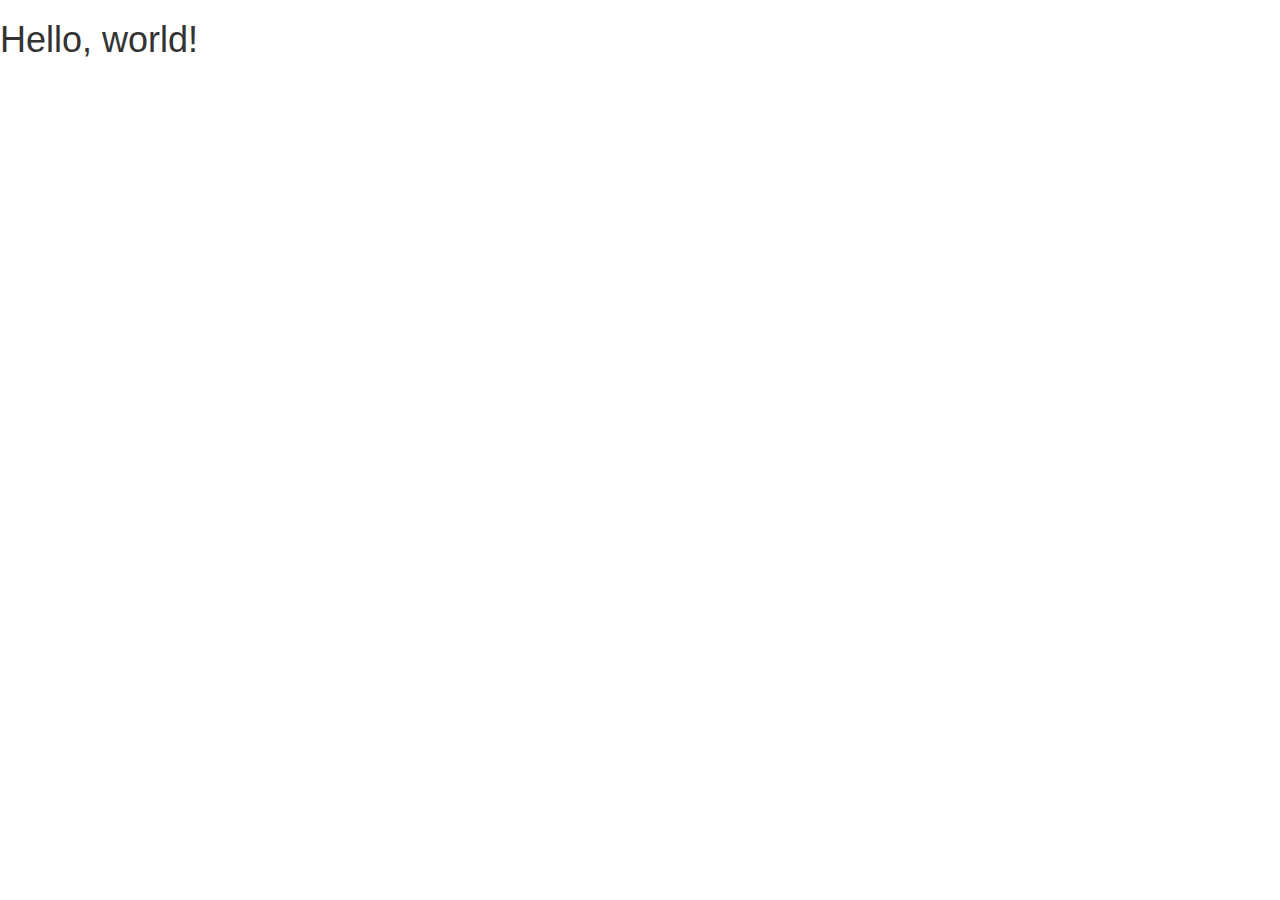
==== index.html @ 5303f414 "start bootstrap project" ====
<!DOCTYPE html>
<html lang="en">
  <head>
    <meta charset="utf-8">
    <meta http-equiv="X-UA-Compatible" content="IE=edge">
    <meta name="viewport" content="width=device-width, initial-scale=1">
    <!-- The above 3 meta tags *must* come first in the head; any other head content must come *after* these tags -->
    <title>Bootstrap 101 Template</title>

    <!-- Bootstrap -->
    <link href="css/bootstrap.min.css" rel="stylesheet">

    <!-- HTML5 shim and Respond.js for IE8 support of HTML5 elements and media queries -->
    <!-- WARNING: Respond.js doesn't work if you view the page via file:// -->
    <!--[if lt IE 9]>
      <script src="https://oss.maxcdn.com/html5shiv/3.7.3/html5shiv.min.js"></script>
      <script src="https://oss.maxcdn.com/respond/1.4.2/respond.min.js"></script>
    <![endif]-->
  </head>
  <body>
    <h1>Hello, world!</h1>

    <!-- jQuery (necessary for Bootstrap's JavaScript plugins) -->
    <script src="https://ajax.googleapis.com/ajax/libs/jquery/1.12.4/jquery.min.js"></script>
    <!-- Include all compiled plugins (below), or include individual files as needed -->
    <script src="js/bootstrap.min.js"></script>
  </body>
</html>
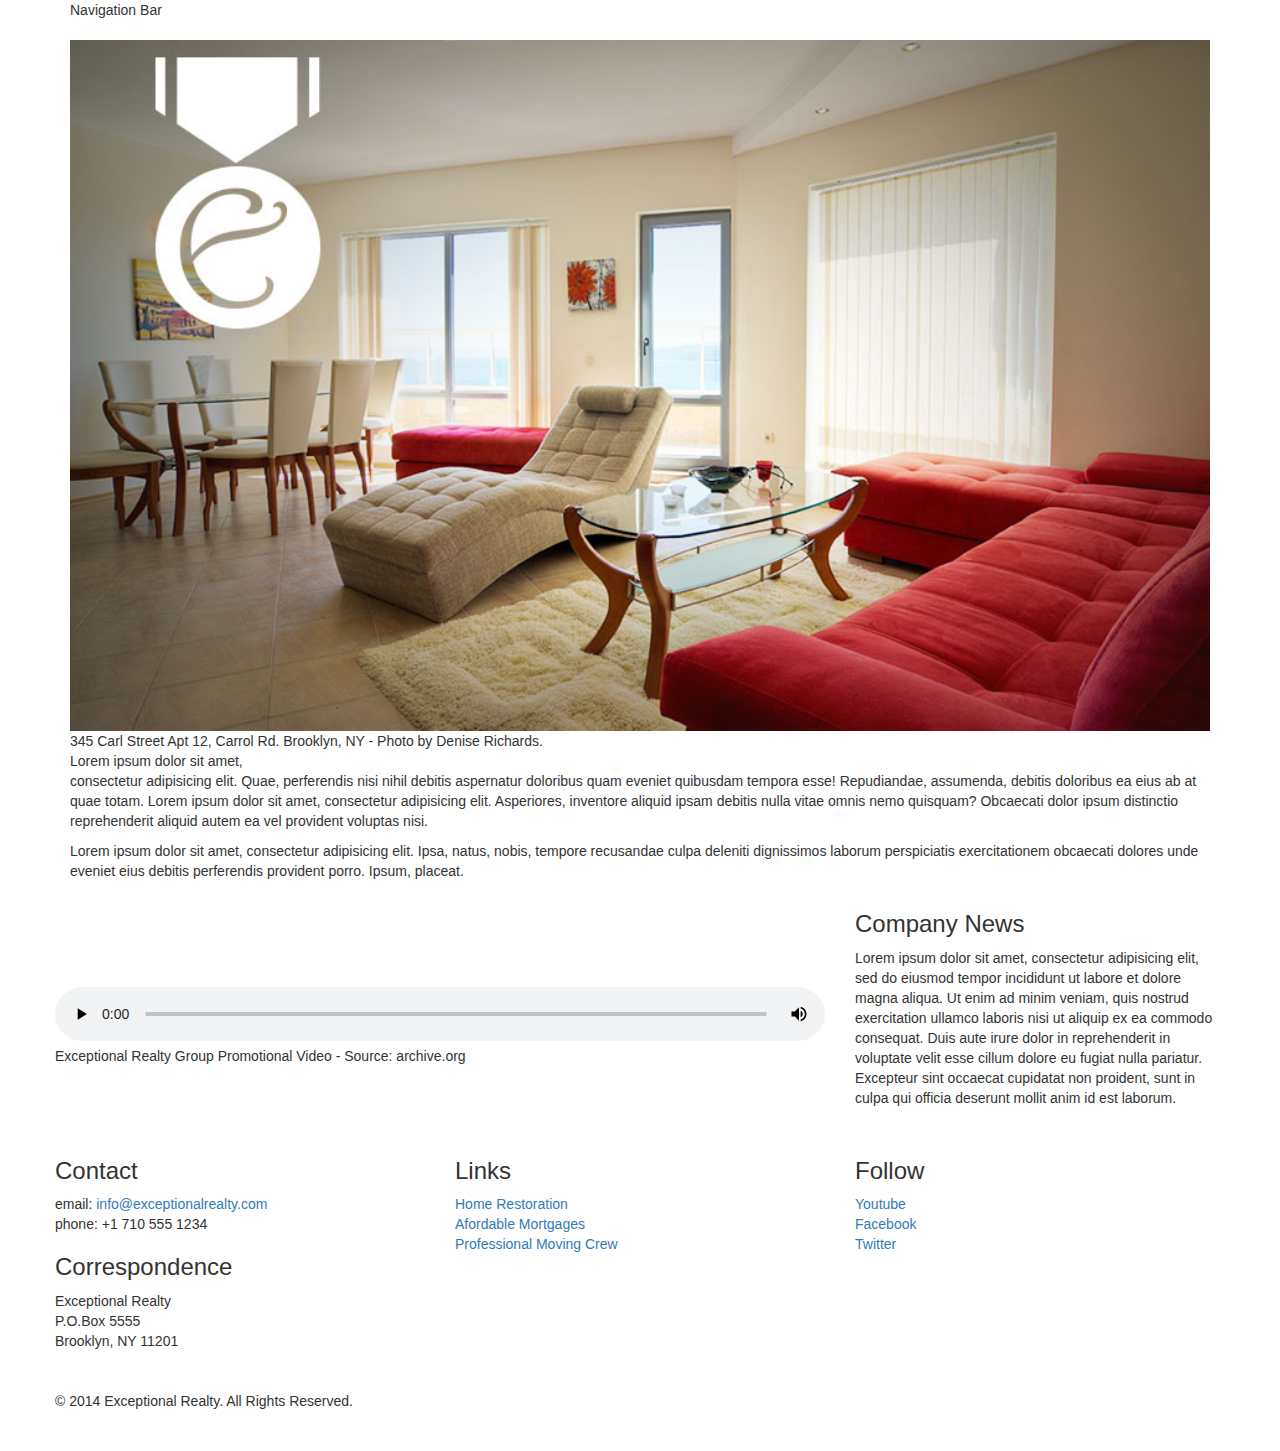
==== commit 7c071e09: "finish layout" ====
--- a/index.html
+++ b/index.html
@@ -5,20 +5,105 @@
     <meta http-equiv="X-UA-Compatible" content="IE=edge">
     <meta name="viewport" content="width=device-width, initial-scale=1">
     <!-- The above 3 meta tags *must* come first in the head; any other head content must come *after* these tags -->
-    <title>Bootstrap 101 Template</title>
+    <title>Exceptional Realty Group - Luxury Homes - About</title>
 
     <!-- Bootstrap -->
     <link href="css/bootstrap.min.css" rel="stylesheet">
 
+    <!-- Custom Syle -->
+    <link rel="stylesheet" href="css/style.css">
+
     <!-- HTML5 shim and Respond.js for IE8 support of HTML5 elements and media queries -->
     <!-- WARNING: Respond.js doesn't work if you view the page via file:// -->
-    <!--[if lt IE 9]>
+    <!--[if lt IE 9]> 
       <script src="https://oss.maxcdn.com/html5shiv/3.7.3/html5shiv.min.js"></script>
       <script src="https://oss.maxcdn.com/respond/1.4.2/respond.min.js"></script>
     <![endif]-->
   </head>
   <body>
-    <h1>Hello, world!</h1>
+    <div class="container">
+
+      <div class="row">
+        <div class="col-sm-12">
+          Navigation Bar
+        </div>
+      </div>
+
+      <div class="row">
+        <div class="col-sm-12">
+          <figure>
+          <img src="images/intro-pic.jpg" alt="A beautiful living room." title="Welcome to Exceptional Realty Group">
+          <figcaption>345 Carl Street Apt 12, Carrol Rd. Brooklyn, NY - Photo by Denise Richards.</figcaption>
+        </figure>
+
+        <p>Lorem ipsum dolor sit amet,<br> consectetur adipisicing elit. Quae, perferendis nisi nihil debitis aspernatur doloribus quam eveniet quibusdam tempora esse! Repudiandae, assumenda, debitis doloribus ea eius ab at quae totam. Lorem ipsum dolor sit amet, consectetur adipisicing elit. Asperiores, inventore aliquid ipsam debitis nulla vitae omnis nemo quisquam? Obcaecati dolor ipsum distinctio reprehenderit aliquid autem ea vel provident voluptas nisi.</p>
+        <p>Lorem ipsum dolor sit amet, consectetur adipisicing elit. Ipsa, natus, nobis, tempore recusandae culpa deleniti dignissimos laborum perspiciatis exercitationem obcaecati dolores unde eveniet eius debitis perferendis provident porro. Ipsum, placeat.</p>
+      </div>
+
+      <div class="row">
+        <div class="col-sm-8">
+          <figure>
+          <video controls>
+            <source src="videos/real-estate.mp4" type="video/mp4"> 
+            <source src="videos/real-estate.ogv" type="video/ogg">
+            Your browser does not support HTML5 video. <a href="http://browsehappy.com" target="_blank">Please upgrade your browser</a>.
+          </video>
+          <figcaption>Exceptional Realty Group Promotional Video - Source: archive.org</figcaption>
+        </figure>
+        </div>
+
+        <div class="col-sm-4">
+          <h3>Company News</h3>
+        <p>Lorem ipsum dolor sit amet, consectetur adipisicing elit, sed do eiusmod
+        tempor incididunt ut labore et dolore magna aliqua. Ut enim ad minim veniam,
+        quis nostrud exercitation ullamco laboris nisi ut aliquip ex ea commodo
+        consequat. Duis aute irure dolor in reprehenderit in voluptate velit esse
+        cillum dolore eu fugiat nulla pariatur. Excepteur sint occaecat cupidatat non
+        proident, sunt in culpa qui officia deserunt mollit anim id est laborum.
+         </div>
+      </div>
+
+      <div class="row">
+        <div class="col-sm-4">
+          <h3>Contact</h3>
+          <p>
+            email: <a href="mailto:info@exceptionalrealty.com">info@exceptionalrealty.com</a><br>
+            phone: +1 710 555 1234
+          </p>
+          <h3>Correspondence</h3>
+          <address>
+            Exceptional Realty<br>
+            P.O.Box 5555<br>
+            Brooklyn, NY 11201
+          </address>
+        </div>
+
+        <div class="col-sm-4">
+          <h3>Links</h3>
+          <p>
+            <a href="#" target="_blank">Home Restoration</a><br>
+            <a href="#" target="_blank">Afordable Mortgages</a><br>
+            <a href="#" target="_blank">Professional Moving Crew</a>
+          </p>
+        </div>
+
+        <div class="col-sm-4">
+          <h3>Follow</h3>
+          <p>
+            <a href="#" target="_blank">Youtube</a><br>
+            <a href="#" target="_blank">Facebook</a><br>
+            <a href="#" target="_blank">Twitter</a>
+          </p>
+        </div>
+      </div>
+      
+      <div class="row">
+        <div class="col-sm-12">
+          &copy; 2014 Exceptional Realty. All Rights Reserved.
+        </div>
+      </div>
+
+    </div> <!-- .container -->
 
     <!-- jQuery (necessary for Bootstrap's JavaScript plugins) -->
     <script src="https://ajax.googleapis.com/ajax/libs/jquery/1.12.4/jquery.min.js"></script>
--- a/css/style.css
+++ b/css/style.css
@@ -0,0 +1,12 @@
+/*////// MEDIA //////*/
+
+img, video, audio, iframe, table, form {
+	width: 100%; /* IE */
+	max-width: 100%; /* FF, Safari, Chrome */
+}
+
+/*////// LAYOUT STYLES //////*/
+
+.row {
+	margin-bottom: 20px;
+}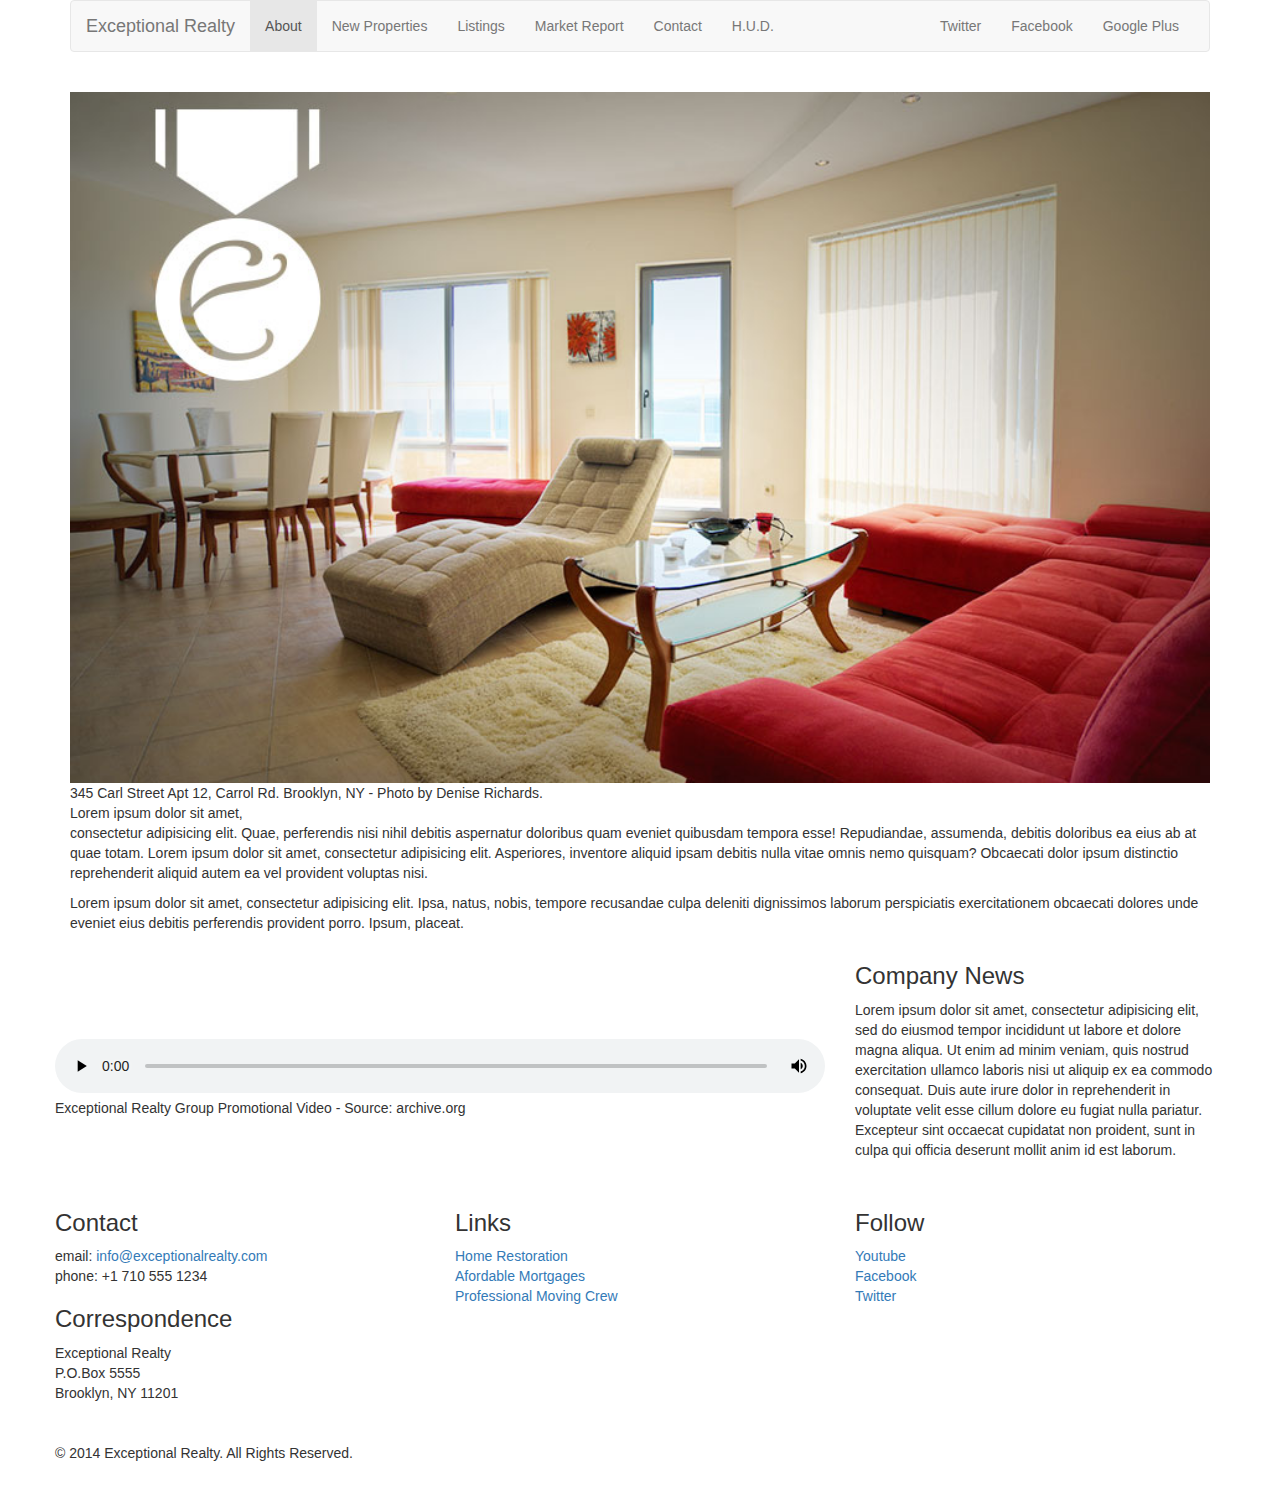
==== commit cd7b99fa: "finish navbar" ====
--- a/index.html
+++ b/index.html
@@ -25,7 +25,39 @@
 
       <div class="row">
         <div class="col-sm-12">
-          Navigation Bar
+          <nav class="navbar navbar-default">
+            <div class="container-fluid">
+              <!-- Brand and toggle get grouped for better mobile display -->
+              <div class="navbar-header">
+                <button type="button" class="navbar-toggle collapsed" data-toggle="collapse" data-target="#bs-example-navbar-collapse-1" aria-expanded="false">
+                  <span class="sr-only">Toggle navigation</span>
+                  <span class="icon-bar"></span>
+                  <span class="icon-bar"></span>
+                  <span class="icon-bar"></span>
+                </button>
+                <a class="navbar-brand" href="#">Exceptional Realty</a>
+              </div>
+
+              <!-- Collect the nav links, forms, and other content for toggling -->
+              <div class="collapse navbar-collapse" id="bs-example-navbar-collapse-1">
+                <!-- main nav links -->
+                <ul class="nav navbar-nav">
+                  <li class="active"><a href="#">About <span class="sr-only">(current)</span></a></li>
+                  <li><a href="#">New Properties</a></li>
+                  <li><a href="#">Listings</a></li>
+                  <li><a href="#">Market Report</a></li>
+                  <li><a href="#">Contact</a></li>
+                  <li><a href="#" target="_blank">H.U.D.</a></li>
+                </ul>
+                <!-- social nav links -->
+                <ul class="nav navbar-nav navbar-right">
+                  <li><a class="twit" href="#" title="Twitter">Twitter</a></li>
+                  <li><a class="fbook" href="#" title="Facebook">Facebook</a></li>
+                  <li><a class="gplus" href="#" title="Google Plus">Google Plus</a></li>
+                </ul>
+              </div><!-- /.navbar-collapse -->
+            </div><!-- /.container-fluid -->
+          </nav>
         </div>
       </div>
 
